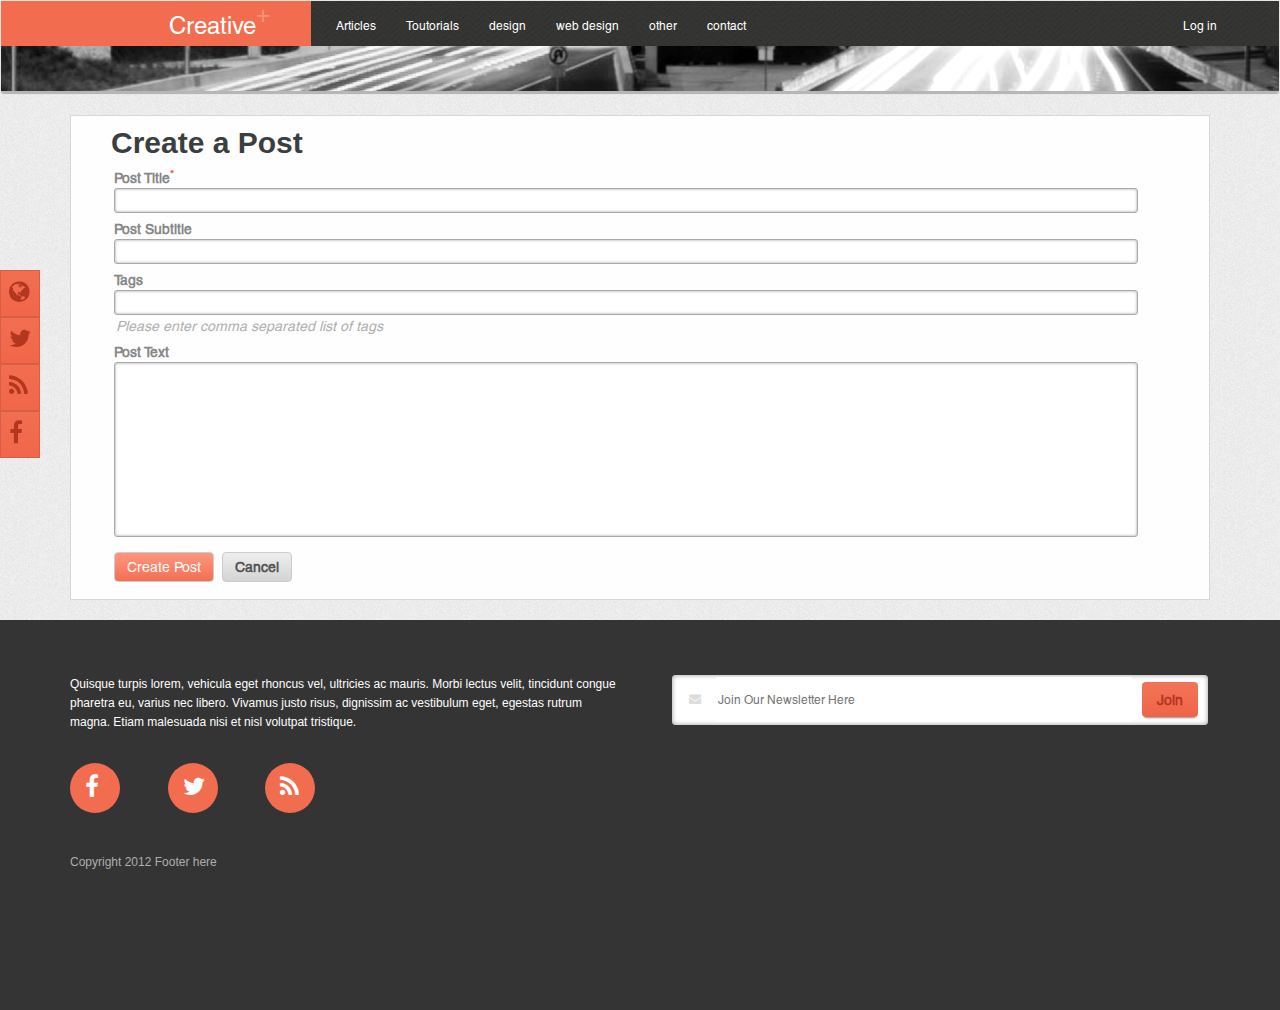
==== form.html @ 636d53ad "Added form" ====
<!DOCTYPE html>
<html lang="en">
<head>
    <meta charset="UTF-8">
    <link rel="stylesheet" href="style/bootstrap/content/Content/bootstrap.css">
    <link rel="stylesheet" href="style/font-awesome.min.css">
    <link rel="stylesheet" href="style/style.css">
    <title>Form page</title>
</head>
<body>
<div class="wrapper">
    <header>
        <nav class="navbar navbar-default" role="navigation">
            <div class="container-fluid">
                <div class="navbar-header">
                    <a class="navbar-brand" href="#">Creative<sup class="plus">+</sup></a>
                    <button type="button" class="navbar-toggle collapsed" data-toggle="collapse"
                            data-target="#bs-example-navbar-collapse-1" aria-expanded="false">
                        <span class="sr-only">Toggle navigation</span>
                        <span class="icon-bar"></span>
                        <span class="icon-bar"></span>
                        <span class="icon-bar"></span>
                    </button>
                </div>

                <div class="collapse navbar-collapse" id="bs-example-navbar-collapse-1">
                    <ul class="nav navbar-nav">
                        <li><a href="#">Articles</a></li>
                        <li><a href="#">Toutorials</a></li>
                        <li><a href="#">design</a></li>
                        <li><a href="#">web design</a></li>
                        <li><a href="#">other</a></li>
                        <li><a href="#">contact</a></li>
                    </ul>
                    <div class="login">
                        <a href="#">Log in</a>
                    </div>
                </div>
            </div>
        </nav>
    </header>

    <div class="references">
        <div class="link">
            <i class="fa fa-globe" aria-hidden="true"></i>
        </div>
        <div class="link">
            <i class="fa fa-twitter" aria-hidden="true"></i>
        </div>
        <div class="link">
            <i class="fa fa-rss" aria-hidden="true"></i>
        </div>
        <div class="link">
            <i class="fa fa-facebook" aria-hidden="true"></i>
        </div>
    </div>
    <div class="container">
        <div class="post">
            <h2>Create a Post</h2>
            <p>Post Title<sup class="asterisk">*</sup></p>
            <input>
            <p>Post Subtitle</p>
            <input>
            <p>Tags</p>
            <input>
            <h3>Please enter comma separated list of tags</h3>
            <p>Post Text</p>
            <textarea name="text"></textarea>
            <button class="btn btn-default create">Create Post</button>
            <button class="btn btn-default cancel">Cancel</button>
        </div>
    </div>

    <footer>
        <div class="container">
            <div class="row">
                <div class=" info">
                    <div class="col-xs-6">
                        <p>Quisque turpis lorem, vehicula eget rhoncus vel, ultricies ac mauris. Morbi lectus velit,
                            tincidunt
                            congue pharetra eu, varius nec libero. Vivamus justo risus, dignissim ac vestibulum eget,
                            egestas
                            rutrum magna. Etiam malesuada nisi et nisl volutpat tristique. </p>
                    </div>
                    <div class="col-xs-6">
                        <div class="row">
                            <div class="join">
                                <div class="col-xs-1">
                                    <i class="fa fa-envelope" aria-hidden="true"></i>
                                </div>
                                <input type="search" placeholder="Join Our Newsletter Here">
                                <button class="btn btn-default text-center">Join</button>
                            </div>
                        </div>
                    </div>
                </div>
            </div>
            <div class="row">
                <div class="icons">
                    <div class="col-xs-1">
                        <div class="round">
                            <i class="fa fa-facebook" aria-hidden="true"></i>
                        </div>
                    </div>
                    <div class="col-xs-1">
                        <div class="round">
                            <i class="fa fa-twitter" aria-hidden="true"></i>
                        </div>
                    </div>
                    <div class="col-xs-1">
                        <div class="round">
                            <i class="fa fa-rss" aria-hidden="true"></i>
                        </div>
                    </div>
                </div>
            </div>
            <div class="row">
                <div class=" copyright">
                    <div class="col-xs-11 col-md-10">
                        <p>Copyright 2012 Footer here</p>
                    </div>
                </div>
            </div>
        </div>
    </footer>
</div>
<script src="style/bootstrap/content/Scripts/jquery-1.10.2.min.js"></script>
<script src="style/bootstrap/content/Scripts/bootstrap.min.js"></script>
</body>
</html>
---- style/style.css ----
a {
    text-decoration: none !important;
}

@font-face {
    font-family: Helvetica;
    src: url(../fonts/Helvetica.otf);
}

.wrapper {
    min-width: 600px;
}

body {
    background: url(../img/bgsmall-body.png);
    font: 12px Helvetica, Arial, sans-serif;
}

                        /*HEADER BEGIN*/
.plus {
    color: #f5937e;
    font-size: 24px;
}

.nav > li > a:focus,
.nav > li > a:hover
{
    color: #f26c4f !important;
}

.login {
    float: right;
    margin: 18px 5% 0 0;
}

.login a{
    color: white;
}

.login a:focus,
.login a:hover
{
    color: #f26c4f !important;
}

.navbar-header {
    padding-right: 2%;
    padding-left: 12%;
    height: 45px !important;
    background: #f26c4f;
}

.navbar-brand {
    font-size: 24px;
}

.collapse.navbar-collapse {
    background: url(../img/pt-header.png);
    font: 12px Helvetica, Arial, sans-serif;
}

.container-fluid {
    height: 90px;
    background: url(../img/bg2-header.png);
}

.collapse.navbar-collapse {
    height: 45px !important;
    padding-left: 25%;
}

.navbar.navbar-default {
    height: 95px !important;
    background: #b6b6b6;
}
                        /*HEADER END*/

.references{
    margin: 0;
    position: fixed;
    top: 30%;
    width: 40px;
    height: 190px;
    z-index: 1;
}

.link{
    display: block;
    height: 47px;
    background: linear-gradient(to bottom, #f26e51, #f16649);
    border: 1px solid #d75f48;
}

.link i{
    font-size: 24px;
    color: #b3371e;
    margin: 8px;
}

                       /*CONTAINER BEGIN*/
.container{
    min-height:100%;
    height:100%;
    position:relative;
}

.picture{
    height: 315px;
    width: 100%;
    margin: 0 0 10px 0;
    overflow: hidden;
    border: 4px double #d7d7d7;
    background: white;
    float: left;
    position: relative;
}

.picture img{
    width: 100%;
    margin: -40% 0 0 0;
}

.facebook-button{
    position: absolute;
    left: 2%;
    top: 60%;
}

.twitter-button{
    position: absolute;
    left: 2%;
    top: 80%;
}

.edit-button{
    position: absolute;
    right: 2%;
    top: 2%;
    height: 30px;
    width: 30px;
    background: #f26c4f;
    border-radius: 4px;
}

.destroy-button{
    position: absolute;
    right: 2%;
    top: 13%;
    height: 30px;
    width: 30px;
    background: #f26c4f;
    border-radius: 4px;
}

.comments-button{
    position: absolute;
    right: 2%;
    top: 86%;
    height: 30px;
    width: 120px;
    background: #f26c4f;
    border-radius: 4px;
    color: white;
    text-align: center;
    font: 14px Myriad Pro, Arial;
}

.comments-button p{
    padding: 5%;
}

.fa-pencil{
    font-size: 16px;
    padding: 20% 30%;
}

.fa-times{
    font-size: 16px;
    padding: 20% 30%;
}

.fa{
    color: white;
}

.description{
    width: 100%;
    background: white;
    float: inherit;
    margin-bottom: 20px;
    padding-bottom: 40px;
    border: 1px solid #d7d7d7;
    box-shadow: 0 6px 0 -4px #ffffff,
                0 6px 0 -3px #cbc9c1,
                0 13px 0 -8px #ffffff,
                0 13px 0 -7px #cbc9c1;
    position: relative;
}


.description:after, .description:before {
    bottom: 100%;
    left: 9%;
    border: solid transparent;
    content: " ";
    height: 0;
    width: 0;
    position: absolute;
    pointer-events: none;
}

.description:after {
    border-width: 18px;
    margin-left: -34px;
    border-bottom-color: white;
}
.description:before {
    border-bottom-color: #d7d7d7;
    border-width: 20px;
    margin-left: -36px;
}

.description.small:after, .description.small:before {
    left: 19%;
}

h2{
    font: 30px Helvatica, Arial;
    font-weight: bold;
    padding: 10px 40px 0 40px;
    color: #3a3e3f;
}

.picture-small{
    height: 210px;
}

.small h2{
    font: 16px Helvatica, Arial;
    font-weight: bold;
    padding: 10px 40px 0 40px;
    color: #3a3e3f;
}

.description p{
    color: #f26c4f;
    font: 15px Helvatica, Arial;
    font-weight: bold;
    padding: 10px 40px 0;
}

.description h4{
    font-style: normal;
    padding-top: 3px;
}

.aside{
    background: white;
    border: 1px solid #d7d7d7;
    margin-bottom: 20px;
}

.aside p{
    font: 11px Helvetica, Arial;
    color: #787878;
    line-height: 180%;
    font-style: italic;
    padding: 5px 15px 0 40px;
    margin-bottom: 0;
}

h3{
    font: 16px Helvetica, Arial;
    color: #3a3e3f;
    padding: 30px 0 0 40px;
    font-weight:bold;
    margin-top: 0;
}

h4{
    font: 12px Helvetica, Arial;
    color: #959595;
    padding: 8px 40px 0 40px;
    line-height: 200%;
    font-style:italic;
    margin: 0;
}

h5{
    font: 11px Helvetica, Arial;
    color: #aeaeae;
    padding: 8px 0 0 40px;
    font-style:italic;
}

h6{
    font: 10px Helvetica, Arial;
    color: #b9b9b9;
    padding: 0 0 0 20px;
    font-style:italic;
    margin-top: 4px;
    margin-bottom: 0;
}

.recieve-updates {
    width: 80%;
    height: 55px;
    border: 1px solid #dcdcdc;
    border-radius: 4px;
    max-height: 50px;
    background: white;
    margin-left: 40px;
    margin-bottom: 10px;
    display: inline-flex;
    box-shadow: inset 0 0 3px #cbcbcb;
}

.recieve-updates button{
    margin: 7px 10px;
    width: 65px;
    background: #e1e1e1;
    font: 14px Helvetica, Arial;
    font-weight: bold;
    color: #555555;
    background: linear-gradient(to bottom, #eeeeee, #d4d4d4);
    box-shadow: 0 3px 2px -2px #8d8d8d;
}

.aside{
    box-shadow: 0 10px 0 -4px #ffffff,
                0 10px 0 -3px #cbc9c1,
                0 17px 0 -8px #ffffff,
                0 17px 0 -7px #cbc9c1;
}

.aside input[type="search"] {
    border: none;
    outline: none;
    -webkit-appearance: none;
    width: 90%;
    height: 45px;
    text-align: left;
    margin-left: 10px;
    margin-top: 2px;
}

.aside ul {
    list-style-type: none;
    padding: 0 5% 0 60px;
    margin-bottom: 0;
}

.aside li:before{
    content: '\25ba';
    padding-right: 6px;
}

.aside li{
    font-size: 12px;
    color: #787878;
    line-height: 180%;
    font-style: italic;
    margin-bottom: 0;
    text-indent: -20px;
    padding-top: 10px;
}

.tags{
    margin: 10px 20px 10px 55px;
}

.tags button{
    margin-bottom: 5px;
    background: #e1e1e1;
    font: 11.82px Helvetica, Arial;
    font-weight: bold;
    color: #555555;
    padding: 10px 17px;
    background: linear-gradient(to bottom, #eeeeee, #d4d4d4);
    box-shadow: 0 3px 2px -2px #8d8d8d;
}

.add{
    padding: 5px 10px;
}

.add img{
    width: 100%;
    margin: 0 0 0 0;
}
                        /*CONTAINER END*/

                        /*POST BEGIN*/
.post{
    background: #fefefe;
    width: 100%;
    height: 485px;
    margin-bottom: 20px;
    border: 1px solid #d7d7d7;
}

.post h2{
    margin-top: 0px;
}

.post p{
    font: 13.88px Helvetica, Arial;
    color: #888888;
    font-weight: bold;
    margin-left: 43px;
    margin-bottom: 2px;
}

.post input{
    margin-left: 43px;
    width: 90%;
    height: 25px;
    border-radius: 3px;
    border: 1px solid #a9a9a9;
    box-shadow: inset 0 0 3px #a0a0a0;
    margin-bottom: 8px;
}

.asterisk{
    color: #f26c4f;
}

.post h3{
    font-size: 14px;
    color: #aeaeae;
    font-weight: normal;
    font-style: italic;
    margin-top: -35px;
    margin-left: 5px;
}

textarea{
    width: 90%;
    height: 175px;
    margin-left: 43px;
    border-radius: 3px;
    border: 1px solid #a9a9a9;
    box-shadow: inset 0 0 3px #a0a0a0;
    resize: none;
}

button.create{
    color: white;
    background: linear-gradient(to bottom, #ff9780, #f36f52);
    font: 14px Helvetica, Arial;
    margin-left: 43px;
    margin-top: 15px;
}

button.cancel{
    margin-top: 15px;
    background: #e1e1e1;
    font: 14px Helvetica, Arial;
    font-weight: bold;
    color: #555555;
    background: linear-gradient(to bottom, #eeeeee, #d4d4d4);
    margin-left: 5px;
}
                        /*POST END*/

                        /*FOOTER BEGIN*/
footer {
    height: 390px;
    background: #343434;

    right: 0;
    bottom: 0;
    left: 0;
}

footer p {
    color: #ffffff;
    font: 12px Helvetica Neue, Arial, sans-serif;;
}

footer .info {
    padding: 55px 17px 25px 0;
}

footer p {
    line-height: 160%;
}

.join {
    width: 93%;
    border-radius: 4px;
    height: 50px;
    background: white;
    margin-left: 40px;
    display: inline-flex;
    box-shadow: inset 0 0 5px #979797;
}

footer input[type="search"] {
    border: none;
    outline: none;
    -webkit-appearance: none;
    width: 100%;
    margin-top: 2px;
    height: 45px;
    vertical-align: middle;
    text-align: left;
}
.join button {
    height: 35px;
    border: none;
    border-radius: 4px;
    background: #f27054;
    color: #b3371e;
    margin: 7px 10px;
    font: 14px Helvetica, Arial;
    font-weight:bold;
    width: 65px;
    background: linear-gradient(to bottom, #f27458, #ef6448);
    box-shadow: 0 3px 2px -2px #8d8d8d;
}

.fa.fa-envelope {
    padding: 18px 2px;
    color: #dcdcdc;
}

.round {
    background: #f26c4f;
    border-radius: 50%;
    height: 50px;
    width: 50px;
    font-size: 24px;
    padding: 10px 15px;
}

.icons {
    margin-top: 20px;
}

.copyright {
    padding-top: 40px;
}

.copyright p {
    color: #aeaeae;
}
                        /*FOOTER END*/

@media screen and (max-width: 768px) {
    .login {
        float: left;
        margin: 0 5% 5px 0;
    }
}
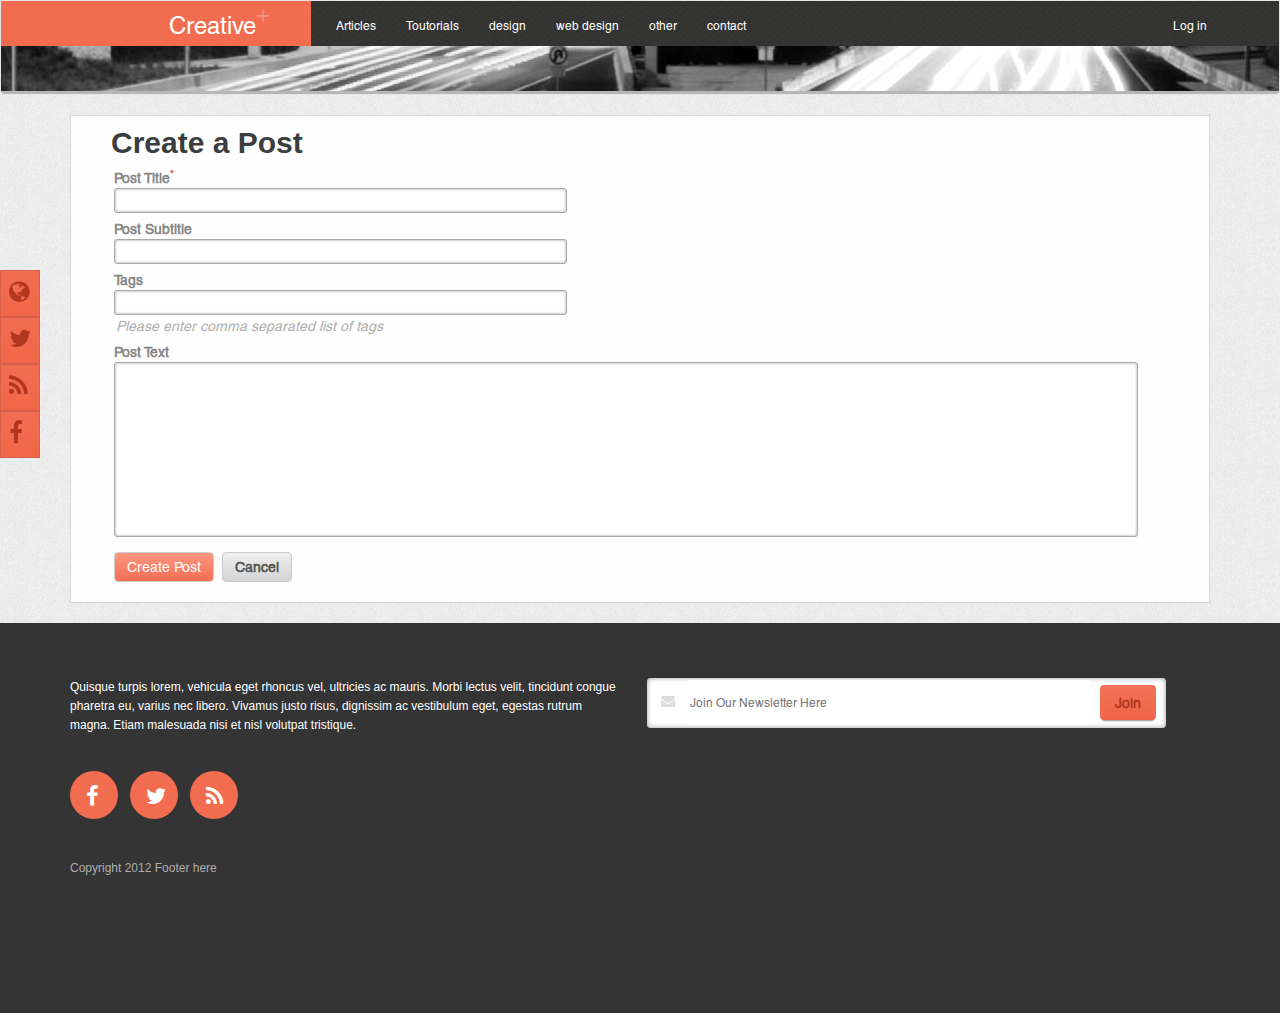
==== commit c144e79a: "Fixed some errors 1.1" ====
--- a/form.html
+++ b/form.html
@@ -16,10 +16,7 @@
                     <a class="navbar-brand" href="#">Creative<sup class="plus">+</sup></a>
                     <button type="button" class="navbar-toggle collapsed" data-toggle="collapse"
                             data-target="#bs-example-navbar-collapse-1" aria-expanded="false">
-                        <span class="sr-only">Toggle navigation</span>
-                        <span class="icon-bar"></span>
-                        <span class="icon-bar"></span>
-                        <span class="icon-bar"></span>
+                        <i class="fa fa-bars" aria-hidden="true"></i>
                     </button>
                 </div>
 
@@ -40,7 +37,7 @@
         </nav>
     </header>
 
-    <div class="references">
+    <div class="social-networks">
         <div class="link">
             <i class="fa fa-globe" aria-hidden="true"></i>
         </div>
@@ -55,7 +52,7 @@
         </div>
     </div>
     <div class="container">
-        <div class="post">
+        <div class="post-form">
             <h2>Create a Post</h2>
             <p>Post Title<sup class="asterisk">*</sup></p>
             <input>
@@ -75,43 +72,31 @@
         <div class="container">
             <div class="row">
                 <div class=" info">
-                    <div class="col-xs-6">
+                    <div class="col-xs-12 col-sm-6">
                         <p>Quisque turpis lorem, vehicula eget rhoncus vel, ultricies ac mauris. Morbi lectus velit,
                             tincidunt
                             congue pharetra eu, varius nec libero. Vivamus justo risus, dignissim ac vestibulum eget,
                             egestas
                             rutrum magna. Etiam malesuada nisi et nisl volutpat tristique. </p>
                     </div>
-                    <div class="col-xs-6">
-                        <div class="row">
-                            <div class="join">
-                                <div class="col-xs-1">
-                                    <i class="fa fa-envelope" aria-hidden="true"></i>
-                                </div>
-                                <input type="search" placeholder="Join Our Newsletter Here">
-                                <button class="btn btn-default text-center">Join</button>
-                            </div>
+                    <div class="col-xs-12 col-sm-6">
+                        <div class="join">
+                            <i class="fa fa-envelope" aria-hidden="true"></i>
+                            <input type="search" placeholder="Join Our Newsletter Here">
+                            <button class="btn btn-default text-center">Join</button>
                         </div>
                     </div>
                 </div>
             </div>
-            <div class="row">
-                <div class="icons">
-                    <div class="col-xs-1">
-                        <div class="round">
-                            <i class="fa fa-facebook" aria-hidden="true"></i>
-                        </div>
-                    </div>
-                    <div class="col-xs-1">
-                        <div class="round">
-                            <i class="fa fa-twitter" aria-hidden="true"></i>
-                        </div>
-                    </div>
-                    <div class="col-xs-1">
-                        <div class="round">
-                            <i class="fa fa-rss" aria-hidden="true"></i>
-                        </div>
-                    </div>
+            <div class="icons">
+                <div class="round">
+                    <i class="fa fa-facebook" aria-hidden="true"></i>
+                </div>
+                <div class="round">
+                    <i class="fa fa-twitter" aria-hidden="true"></i>
+                </div>
+                <div class="round">
+                    <i class="fa fa-rss" aria-hidden="true"></i>
                 </div>
             </div>
             <div class="row">
--- a/style/style.css
+++ b/style/style.css
@@ -7,16 +7,16 @@
     src: url(../fonts/Helvetica.otf);
 }
 
-.wrapper {
-    min-width: 600px;
-}
-
 body {
     background: url(../img/bgsmall-body.png);
     font: 12px Helvetica, Arial, sans-serif;
 }
 
                         /*HEADER BEGIN*/
+.navbar-collapse{
+    width: 100%;
+}
+
 .plus {
     color: #f5937e;
     font-size: 24px;
@@ -29,8 +29,8 @@
 }
 
 .login {
-    float: right;
-    margin: 18px 5% 0 0;
+    float: left;
+    margin: 18px 0 0 33%;
 }
 
 .login a{
@@ -66,16 +66,19 @@
 
 .collapse.navbar-collapse {
     height: 45px !important;
-    padding-left: 25%;
 }
 
 .navbar.navbar-default {
     height: 95px !important;
     background: #b6b6b6;
 }
+
+.nav.navbar-nav{
+    padding-left: 10px;
+}
                         /*HEADER END*/
 
-.references{
+.social-networks{
     margin: 0;
     position: fixed;
     top: 30%;
@@ -101,18 +104,22 @@
 .container{
     min-height:100%;
     height:100%;
+    min-width: 300px;
     position:relative;
 }
 
 .picture{
-    height: 315px;
+    height: 40%;
+    max-height: 315px;
     width: 100%;
     margin: 0 0 10px 0;
     overflow: hidden;
-    border: 4px double #d7d7d7;
     background: white;
     float: left;
     position: relative;
+    border: 1px double #d7d7d7;
+    outline: 7px solid white;
+    outline-offset: -8px;
 }
 
 .picture img{
@@ -122,20 +129,20 @@
 
 .facebook-button{
     position: absolute;
-    left: 2%;
-    top: 60%;
+    left: 18px;
+    bottom: 72px;
 }
 
 .twitter-button{
     position: absolute;
-    left: 2%;
-    top: 80%;
+    left: 18px;
+    bottom: 16px;
 }
 
 .edit-button{
     position: absolute;
-    right: 2%;
-    top: 2%;
+    right: 13px;
+    top: 13px;
     height: 30px;
     width: 30px;
     background: #f26c4f;
@@ -144,8 +151,8 @@
 
 .destroy-button{
     position: absolute;
-    right: 2%;
-    top: 13%;
+    right: 13px;
+    top: 46px;
     height: 30px;
     width: 30px;
     background: #f26c4f;
@@ -154,8 +161,8 @@
 
 .comments-button{
     position: absolute;
-    right: 2%;
-    top: 86%;
+    right: 12px;
+    bottom: 12px;
     height: 30px;
     width: 120px;
     background: #f26c4f;
@@ -170,13 +177,13 @@
 }
 
 .fa-pencil{
-    font-size: 16px;
-    padding: 20% 30%;
+    font-size: 17px;
+    padding: 21% 25%;
 }
 
 .fa-times{
-    font-size: 16px;
-    padding: 20% 30%;
+    font-size: 18px;
+    padding: 20% 26%;
 }
 
 .fa{
@@ -200,7 +207,7 @@
 
 .description:after, .description:before {
     bottom: 100%;
-    left: 9%;
+    left: 55px;
     border: solid transparent;
     content: " ";
     height: 0;
@@ -211,13 +218,13 @@
 
 .description:after {
     border-width: 18px;
-    margin-left: -34px;
+    margin-left: -32px;
     border-bottom-color: white;
 }
 .description:before {
     border-bottom-color: #d7d7d7;
     border-width: 20px;
-    margin-left: -36px;
+    margin-left: -34px;
 }
 
 .description.small:after, .description.small:before {
@@ -316,7 +323,7 @@
 }
 
 .recieve-updates button{
-    margin: 7px 10px;
+    margin: 7px 11px 7px 0;
     width: 65px;
     background: #e1e1e1;
     font: 14px Helvetica, Arial;
@@ -338,10 +345,10 @@
     outline: none;
     -webkit-appearance: none;
     width: 90%;
-    height: 45px;
+    height: 42px;
     text-align: left;
     margin-left: 10px;
-    margin-top: 2px;
+    margin-top: 3px;
 }
 
 .aside ul {
@@ -351,8 +358,9 @@
 }
 
 .aside li:before{
+    font-size: 8px;
     content: '\25ba';
-    padding-right: 6px;
+    padding-right: 10px;
 }
 
 .aside li{
@@ -385,25 +393,25 @@
 }
 
 .add img{
-    width: 100%;
-    margin: 0 0 0 0;
+    max-width: 100%;
+    margin: 5px 0;
 }
                         /*CONTAINER END*/
 
-                        /*POST BEGIN*/
-.post{
+                        /*POST FORM BEGIN*/
+.post-form{
     background: #fefefe;
     width: 100%;
-    height: 485px;
     margin-bottom: 20px;
+    padding-bottom: 20px;
     border: 1px solid #d7d7d7;
 }
 
-.post h2{
+.post-form h2, .comments-view h2{
     margin-top: 0px;
 }
 
-.post p{
+.post-form p{
     font: 13.88px Helvetica, Arial;
     color: #888888;
     font-weight: bold;
@@ -411,9 +419,10 @@
     margin-bottom: 2px;
 }
 
-.post input{
+.post-form input{
     margin-left: 43px;
     width: 90%;
+    max-width: 453px;
     height: 25px;
     border-radius: 3px;
     border: 1px solid #a9a9a9;
@@ -425,7 +434,7 @@
     color: #f26c4f;
 }
 
-.post h3{
+.post-form h3{
     font-size: 14px;
     color: #aeaeae;
     font-weight: normal;
@@ -461,11 +470,125 @@
     background: linear-gradient(to bottom, #eeeeee, #d4d4d4);
     margin-left: 5px;
 }
-                        /*POST END*/
+                        /*POST FORM END*/
+
+                        /*POST VIEW END*/
+.post-view{
+    height: 450px;
+}
+
+.title-post-view{
+    position: absolute;
+    top: 39%;
+    min-height: 75px;
+    width: 100%;
+    background: black;
+    opacity: 0.4;
+}
+
+.post-view h2{
+    position: absolute;
+    top: 35%;
+    color: white;
+    padding: 1% 15%;
+}
+
+.text-view{
+    background: #fefefe;
+    margin-bottom: 20px;
+    padding-bottom: 40px;
+    border: 1px solid #d7d7d7;
+    float: left;
+    width: 100%;
+    box-shadow: 0 6px 0 -4px #ffffff,
+    0 6px 0 -3px #cbc9c1,
+    0 13px 0 -8px #ffffff,
+    0 13px 0 -7px #cbc9c1;
+}
+
+.text-view h3{
+    color: #f26c4f;
+    font: 15px Helvatica, Arial;
+    font-weight: bold;
+    padding: 10px 40px 0;
+}
+
+.text-view p{
+    font: 12px Myriard Pro, Arial;
+    color: #959595;
+    padding: 8px 40px 0 40px;
+    line-height: 200%;
+    margin: 0;
+}
+
+.comments-view{
+    background: #fefefe;
+    margin-bottom: 20px;
+    padding-bottom: 40px;
+    border: 1px solid #d7d7d7;
+    float: left;
+    width: 100%;
+}
+
+.comment-item{
+    display: block;
+    margin-top: 25px;
+    width: 100%;
+}
+
+.comment-item img{
+    height: 50px;
+    width: 50px;
+    margin-left: 40px;
+    float: left;
+    border: 1px solid #d7d7d7;
+}
+
+.comment-item h3{
+    color: #f26c4f;
+    font: 15px Helvatica, Arial;
+    font-weight: bold;
+    padding: 0 10px 0;
+    margin-left: 5px;
+    float: left;
+}
+
+.comments-view h4{
+    color: #3a3e3f;
+    font: 14px Helvatica, Arial;
+    font-style: italic;
+    padding: 1px 10px 0 0;
+    padding: 1px 10px 0 0;
+    float: left;
+}
+
+.comment-item p{
+    margin: -30px 20px 20px 105px;
+    font: 12px Helvetica, Arial;
+    color: #959595;
+    line-height: 150%;
+    float: left;
+}
+
+.nested{
+    margin-left: 65px;
+    width: 90%;
+}
+
+.comment-item h5{
+    color: #f26c4f;
+    font: 15px Helvatica, Arial;
+    font-weight: bold;
+    padding: 0;
+    margin: 1px 10px 0 0;
+    float: left;
+}
+
+                        /*POST VIEW END*/
 
                         /*FOOTER BEGIN*/
 footer {
-    height: 390px;
+    min-height: 390px;
     background: #343434;
 
     right: 0;
@@ -484,14 +607,14 @@
 
 footer p {
     line-height: 160%;
+    margin-bottom: 15px;
 }
 
 .join {
-    width: 93%;
+    width: 95%;
     border-radius: 4px;
     height: 50px;
     background: white;
-    margin-left: 40px;
     display: inline-flex;
     box-shadow: inset 0 0 5px #979797;
 }
@@ -502,6 +625,7 @@
     -webkit-appearance: none;
     width: 100%;
     margin-top: 2px;
+    margin-left: 13px;
     height: 45px;
     vertical-align: middle;
     text-align: left;
@@ -521,21 +645,28 @@
 }
 
 .fa.fa-envelope {
-    padding: 18px 2px;
+    font-size: 14px;
+    padding: 16px 0 0 14px;
     color: #dcdcdc;
 }
 
 .round {
     background: #f26c4f;
     border-radius: 50%;
-    height: 50px;
-    width: 50px;
-    font-size: 24px;
-    padding: 10px 15px;
-}
+    height: 48px;
+    width: 48px;
+    margin-right: 12px;
+}
+
+.round i{
+    margin: 14px 16px;
+    font-size: 22px;
+}
+
 
 .icons {
     margin-top: 20px;
+    display: inline-flex;
 }
 
 .copyright {
@@ -547,9 +678,20 @@
 }
                         /*FOOTER END*/
 
-@media screen and (max-width: 768px) {
+@media screen and (max-width: 1200px) {
     .login {
-        float: left;
-        margin: 0 5% 5px 0;
+        margin: 18px 0 0 24%;
+    }
+}
+
+@media screen and (max-width: 1140px) {
+    .login {
+        margin: 18px 0 0 22%;
+    }
+}
+
+@media screen and (max-width: 984px) {
+    .login {
+        margin: 18px 0 0 12px;
     }
 }